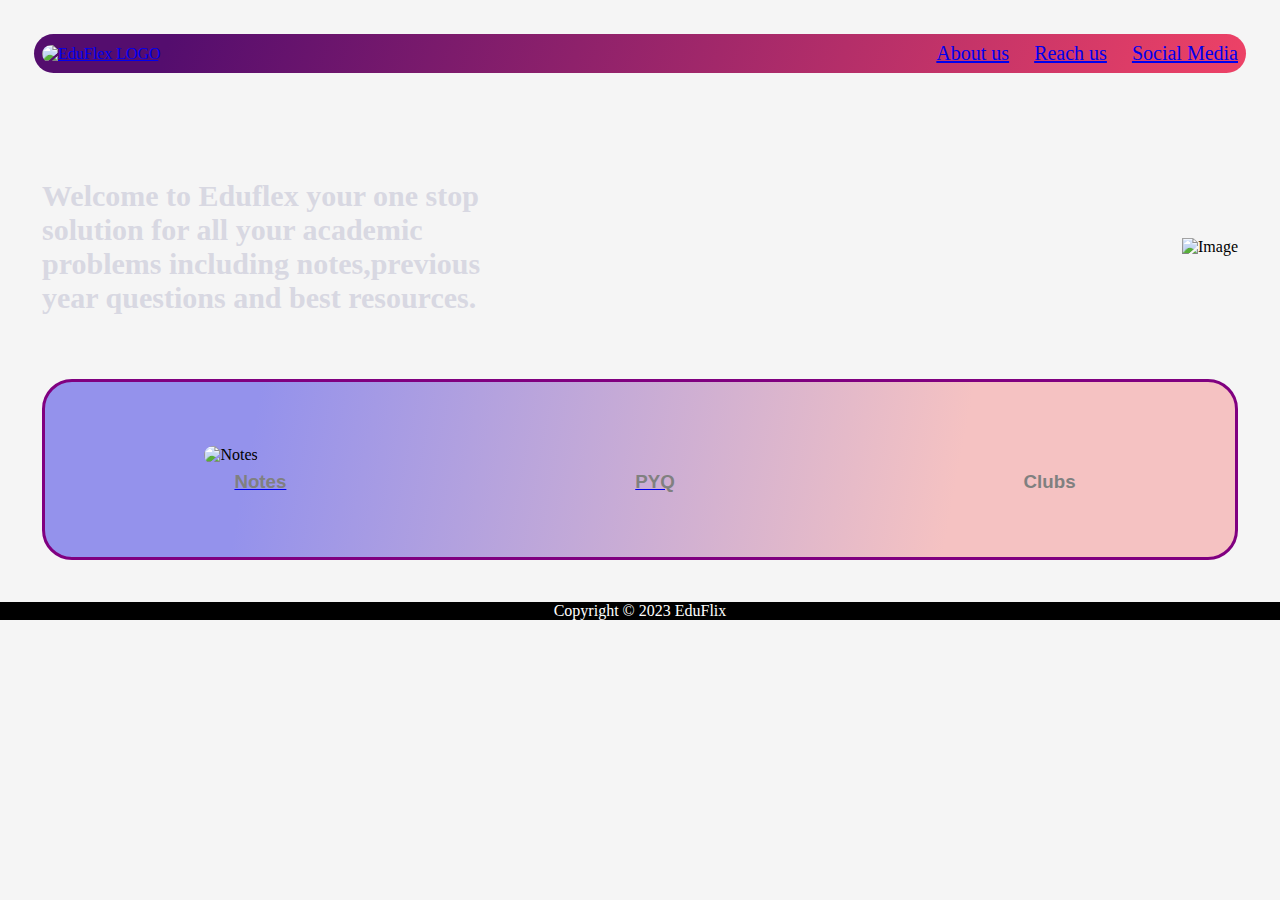
==== index.html @ ec7b0e2d "Add files via upload" ====
<!DOCTYPE html>
<html lang="en">
<head>
    <meta charset="UTF-8">
    <meta http-equiv="X-UA-Compatible" content="IE=edge">
    <meta name="viewport" content="width=device-width, initial-scale=1.0">
    <title>Eduflex | Be Curious</title>
    <link rel="stylesheet" href="style.css">
</head>
<body>
<header class="header container">  
    <nav class="header_nav">
        <a href="/">
            <img src="./assets/Logo.png" alt="EduFlex LOGO"
            class="header_nav-logo "
            >
        </a>
     <div class="header_nav-items">
        <p class="header_nav-item"><a href="#About us">About us</a></p>
        <p class="header_nav-item"><a href="#Reach us">Reach us</a></p>
        <p class="header_nav-item"><a href="#Social Media">Social Media</a></p>
     </div>
    </nav> 
</header>
<!-- section 1 -->
<main class="main container">
    <section class="hero">
        <div class="main_text">
            <h1 class="main_text-heading">
                Welcome to Eduflex your one stop solution for all your academic problems including notes,previous year questions and best resources.
            </h1>
        </div>
        <div class="main_img">
            <img src="assets/Screenshot 2023-04-15 192231.png" alt="Image">

        </div>

    </section>
    <section class="tabs ">
        <div class="tabs_cards">  
          <img src="assets/noteslogo.png" alt="Notes">
          <a href="notes.html"><h3>Notes</h3></a>


        </div>
        <div  class="tabs_cards">
            <img src="https://th.bing.com/th?id=OIP.gpvDoKf_cWcIWbAZW9ZjKQHaHa&w=250&h=250&c=8&rs=1&qlt=90&o=6&pid=3.1&rm=2" alt="">
            <a href="pyqs.html"><h3>PYQ</h3></a>
        </div>
        <div  class="tabs_cards">
            <img src="https://img.collegepravesh.com/2016/09/NITP-Logo.png" alt="">
            <h3>Clubs</h3> 
        </div>
    </section>
</main> 
<footer class="footer">
    <p class="footer_text">Copyright &copy 2023 EduFlix</p>
</footer>
</body>
</html>
---- style.css ----
*{
    margin: 0;
    padding: 0;
}
body{
    background-color: whitesmoke;
    font-family: 'Times New Roman', Times, serif;
}
.container{
    margin: 34px;
    padding: 8px;
}
.header_nav{
    display: flex;
    justify-content: space-between;
    align-items:center;
}
.header_nav-logo{
    width: 130px;
}
.header_nav-items{
    display: flex;
    gap: 25px;
    align-items: center;

}
.header_nav-item{
    color:black;
    font-family: cursive;
    font-size: 20px;
}
/* .header_nav-item a:hover{
    color:#008000;
    
} */
/* Main */
.main_text{
    width: 500px;
}
.hero{
    display: flex;
    padding-top: 64px;
    padding-bottom: 64px;
    justify-content: space-between;
    align-items: center;
}
.main_img img{
    width: 400px;
}
.main_text-heading{
    font-size: 30px;
    color: rgb(216, 216, 226);
}
.tabs img{
    width:100px;
}
h3{
    margin-left: 30px;
}
.tabs{
    display: flex;
    justify-content: space-around;
    box-shadow: salmon;
    align-items: center;
    padding-top: 64px;
    padding-bottom: 64px;
}
.tabs_cards h3{
     color: gray;
     font-weight: 500px;
     font-family:'Segoe UI', Tahoma, Geneva, Verdana, sans-serif ;
     margin-top: 7px;
 }
 .footer{
    background-color: black;
    text-align: center;
    color: white;
     
 }
 .footer_text{
    text-align: center;
 }
 .tabs_cards h3:hover{
    color: black;

 }
.header{
    background-image: linear-gradient(109.6deg, rgb(84, 13, 110) 11.2%, rgb(238, 66, 102) 100.2%);
}
/* .hero{
    background-image: linear-gradient(243.3deg, rgb(247, 164, 216) 35.7%, rgb(115, 102, 252) 121.6%);
} */
.tabs{
    background: linear-gradient(100.5deg, rgb(148, 146, 236) 17.7%, rgb(245, 194, 194) 76.1%);
}
body{
    background-image:url(https://static.vecteezy.com/system/resources/previews/000/668/806/original/purple-gradient-background.jpg);
}
.tabs{
    border:3px solid purple;
}
.tabs{
    border-radius: 30px;
}
.container{
    border-radius: 20px;
}
.header_nav img{
    border-radius: 75px;
}
.tabs_cards img{
    border-radius: 50px;

}
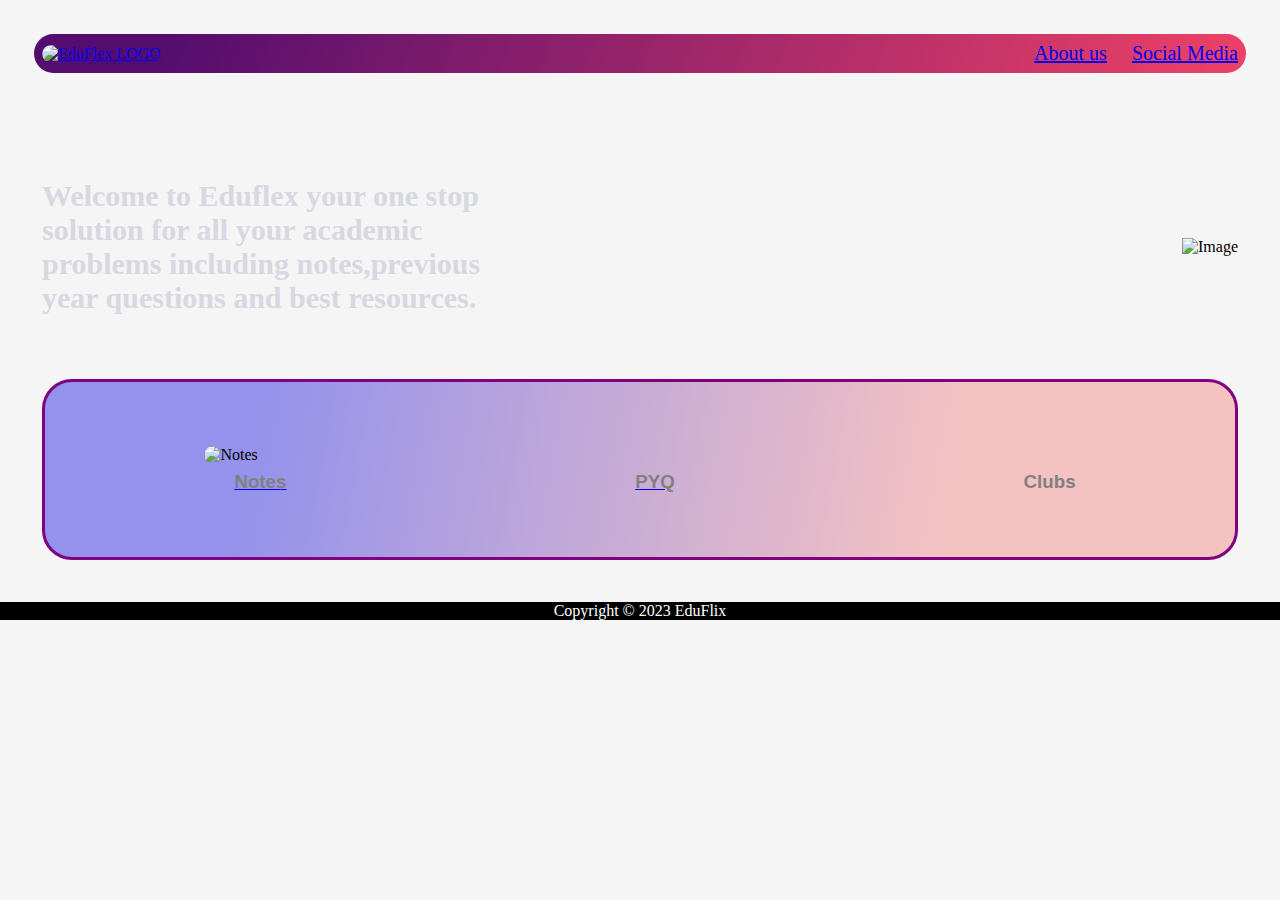
==== commit f8f0ffb6: "Update index.html" ====
--- a/index.html
+++ b/index.html
@@ -16,9 +16,9 @@
             >
         </a>
      <div class="header_nav-items">
-        <p class="header_nav-item"><a href="#About us">About us</a></p>
-        <p class="header_nav-item"><a href="#Reach us">Reach us</a></p>
-        <p class="header_nav-item"><a href="#Social Media">Social Media</a></p>
+        <p class="header_nav-item"><a href="aboutus.html">About us</a></p>
+        <!-- <p class="header_nav-item"><a href="#Reach us">Reach us</a></p> -->
+        <p class="header_nav-item"><a href="https://www.linkedin.com/in/vijay-sharma-23b32b250">Social Media</a></p>
      </div>
     </nav> 
 </header>
@@ -31,7 +31,7 @@
             </h1>
         </div>
         <div class="main_img">
-            <img src="assets/Screenshot 2023-04-15 192231.png" alt="Image">
+            <img src="assets/bg2.png" alt="Image">
 
         </div>
 
@@ -57,4 +57,4 @@
     <p class="footer_text">Copyright &copy 2023 EduFlix</p>
 </footer>
 </body>
-</html>+</html>
